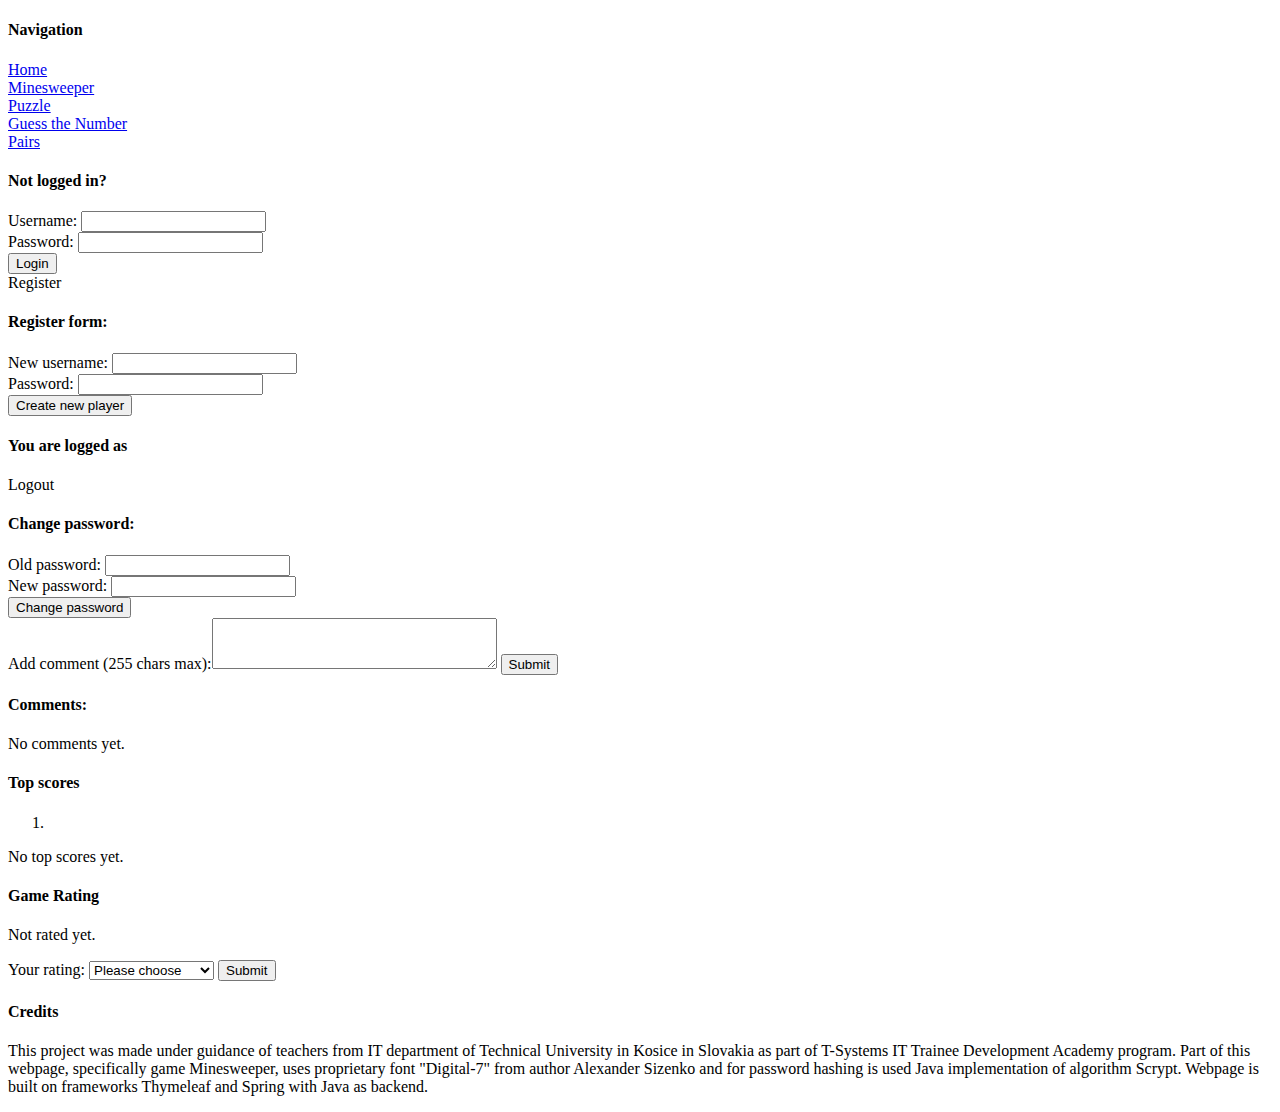
==== src/main/resources/templates/fragments.html @ 776a3e2a "Changed heading of footer." ====
<!DOCTYPE html>
<html xmlns:th="http://www.thymeleaf.org" lang="en">
<head>
<title>Fragments for gamestudio</title>
<meta http-equiv="Content-Type" content="text/html; charset=UTF-8" />
</head>
<body>
	<nav th:fragment="navigation (game)">
		<div id="navigation">
			<h4>Navigation</h4>
			<span><a href="/">Home</a><br /></span> <span
				th:if="${game} != 'minesweeper'"><a href="/minesweeper">Minesweeper</a><br /></span>
			<span th:if="${game} != 'puzzle'"><a href="/puzzle">Puzzle</a><br /></span>
			<span th:if="${game} != 'guessthenumber'"><a
				href="/guessthenumber">Guess the Number</a><br /></span> <span
				th:if="${game} != 'pairs'"><a href="/pairs">Pairs</a></span>
		</div>
	</nav>
	<aside th:fragment="login-side (origin)">
		<div th:if="not ${@mainController.logged}">
			<h4 id="login-question">Not logged in?</h4>
			<form action="/login" method="post">
				<input type="hidden" name="origin" th:value="${origin}" />
				<div>
					<div class="float-right float-element">
						<label>Username: <input type="text" name="name" /></label>
					</div>
					<div class="float-right float-element">
						<label>Password: <input type="password" name="passwd" /></label>
					</div>
				</div>
				<div>
					<div class="float-button">
						<button type="submit">Login</button>
					</div>
					<div class="float-button" id="register-button">
						<a th:href="@{'/registerform?origin=' + ${origin}}"
							class="anchor-button">Register</a>
					</div>
				</div>
			</form>
			<div th:if="${@mainController.registerFormVisible}">
				<h4 id="regform-heading">Register form:</h4>
				<form action="/registernewplayer" method="post">
					<input type="hidden" name="origin" th:value="${origin}" />
					<div>
						<div class="float-right float-element" id="register-top">
							<label>New username: <input type="text" name="name" />
							</label>
						</div>
						<div class="float-right float-element">
							<label>Password: <input type="password" name="passwd" />
							</label>
						</div>
					</div>
					<div id="create-button" class="float-right">
						<button type="submit">Create new player</button>
					</div>
				</form>
			</div>
		</div>
		<div th:unless="not ${@mainController.logged}">
			<div>
				<h4 id="logged-player">
					You are logged as <span
						th:text="${@mainController.loggedPlayer.name} + '.'"></span>
				</h4>
				<a th:href="@{'/logout?origin=' + ${origin}}"
					class="anchor-button float-right">Logout</a>
				<h4 id="changepwd-heading">Change password:</h4>
				<form action="/changepwd" method="post">
					<input type="hidden" name="origin" th:value="${origin}" />
					<div>
						<div class="float-right float-element">
							<label>Old password: <input type="password" name="oldpwd" />
							</label>
						</div>
						<div class="float-right float-element">
							<label>New password: <input type="password" name="newpwd" />
							</label>
						</div>
					</div>
					<div id="change-button" class="float-right">
						<button type="submit">Change password</button>
					</div>
				</form>
			</div>
		</div>
	</aside>
	<div th:fragment="comments (game)">
		<div th:if="${@mainController.logged}">
			<form action="/addcomment" method="post">
				<input type="hidden" name="game" th:value="${game}" /> <label>Add
					comment (255 chars max):<textarea name="content" rows="3" cols="33"></textarea>
				</label>
				<button type=submit>Submit</button>
			</form>
		</div>
		<h4 id="comments-heading">Comments:</h4>
		<div th:if="not ${@mainController.getComments(game).empty}">
			<div class="comment"
				th:each="comment : ${@mainController.getComments(game)}">
				<div class="comment-content" th:text="${comment.content}"></div>
				<div class="comment-username" th:text="${comment.userName}"></div>
			</div>
		</div>
		<div th:unless="not ${@mainController.getComments(game).empty}">
			<p>No comments yet.</p>
		</div>
	</div>
	<aside th:fragment="score-side (game)">
		<h4>Top scores</h4>
		<div th:if="not ${@mainController.getScores(game).empty}">
			<ol>
				<li th:each="score : ${@mainController.getScores(game)}"><span
					th:text="${score.userName}"></span> <span th:text="${score.value}"></span></li>
			</ol>
		</div>
		<div th:unless="not ${@mainController.getScores(game).empty}">
			<p>No top scores yet.</p>
		</div>
		<h4>Game Rating</h4>
		<div th:if="${@mainController.getRating(game)} > 0">
			<p th:text="${@mainController.getRating(game)}"></p>
		</div>
		<div th:unless="${@mainController.getRating(game)} > 0">
			<p>Not rated yet.</p>
		</div>
		<div th:if="${@mainController.logged}">
			<form action="/setrating" method="post">
				<input type="hidden" name="game" th:value="${game}" /> <label>Your
					rating: <select name="rating">
						<option value="">Please choose</option>
						<option value="1">It's terrible</option>
						<option value="2">I don't like it</option>
						<option value="3">Can't decide</option>
						<option value="4">I like it</option>
						<option value="5">I like it very much</option>
				</select>
				</label>
				<button type=submit>Submit</button>
			</form>
		</div>
	</aside>
	<footer th:fragment="footer">
		<h4>Credits</h4>
		<p>This project was made under guidance of teachers from IT
			department of Technical University in Kosice in Slovakia as part of
			T-Systems IT Trainee Development Academy program. Part of this
			webpage, specifically game Minesweeper, uses proprietary font
			"Digital-7" from author Alexander Sizenko and for password hashing
			is used Java implementation of algorithm Scrypt. Webpage is built
			on frameworks Thymeleaf and Spring with Java as backend.</p>
	</footer>
</body>
</html>
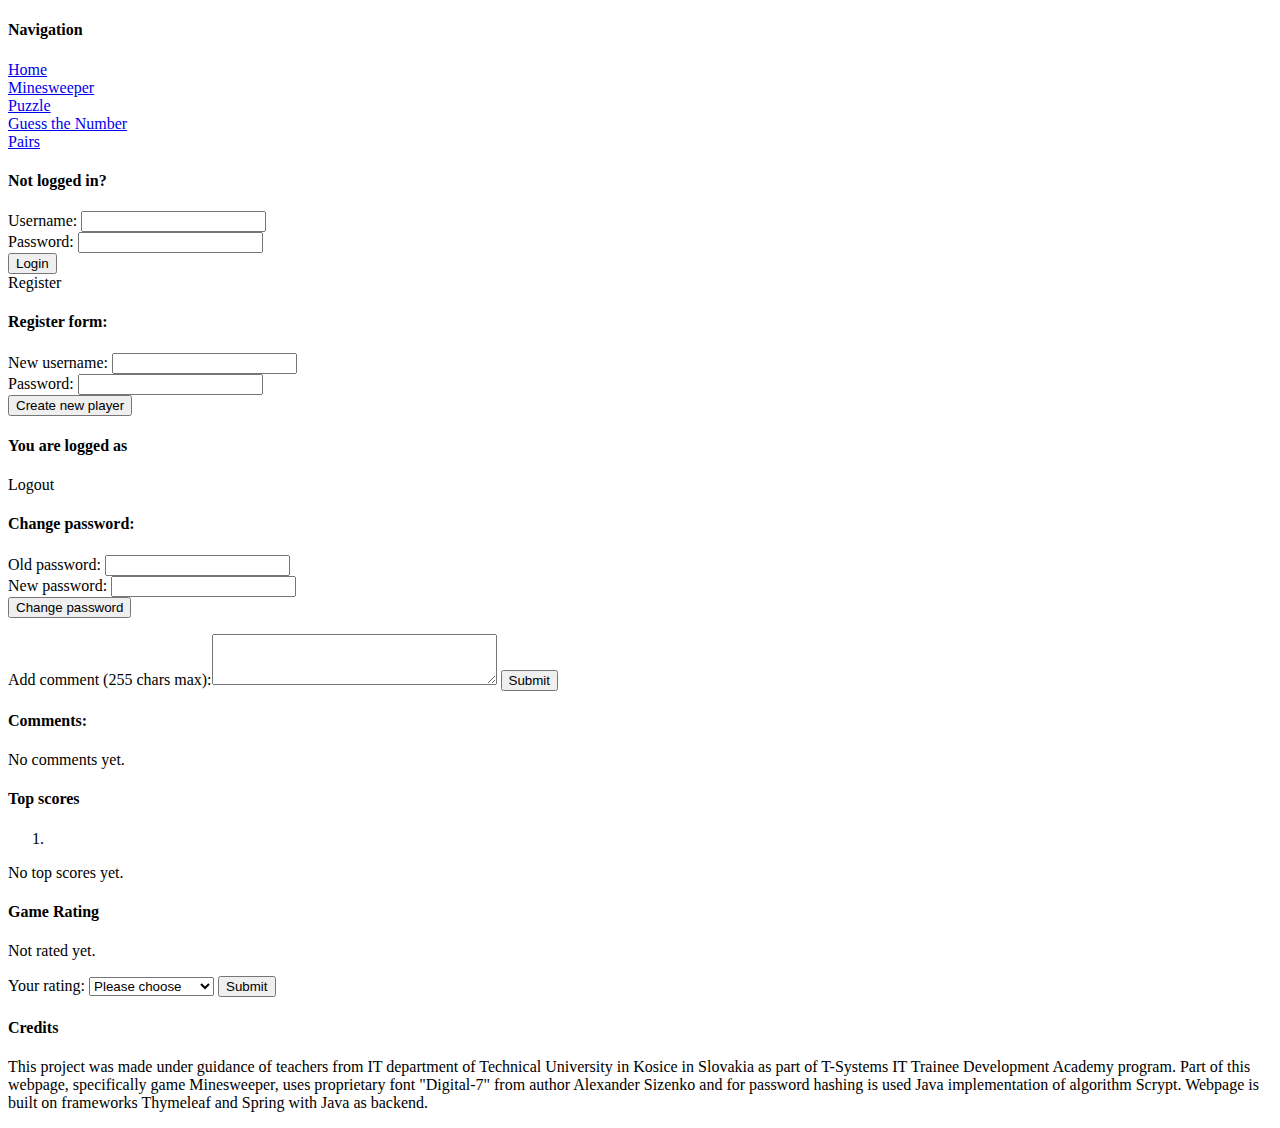
==== commit 23b88d2f: "Added messages to login and register forms, small fixes." ====
--- a/src/main/resources/templates/fragments.html
+++ b/src/main/resources/templates/fragments.html
@@ -86,6 +86,7 @@
 				</form>
 			</div>
 		</div>
+		<p id="message" th:text="${@mainController.message} != null ? ${@mainController.message} : ''"></p>
 	</aside>
 	<div th:fragment="comments (game)">
 		<div th:if="${@mainController.logged}">
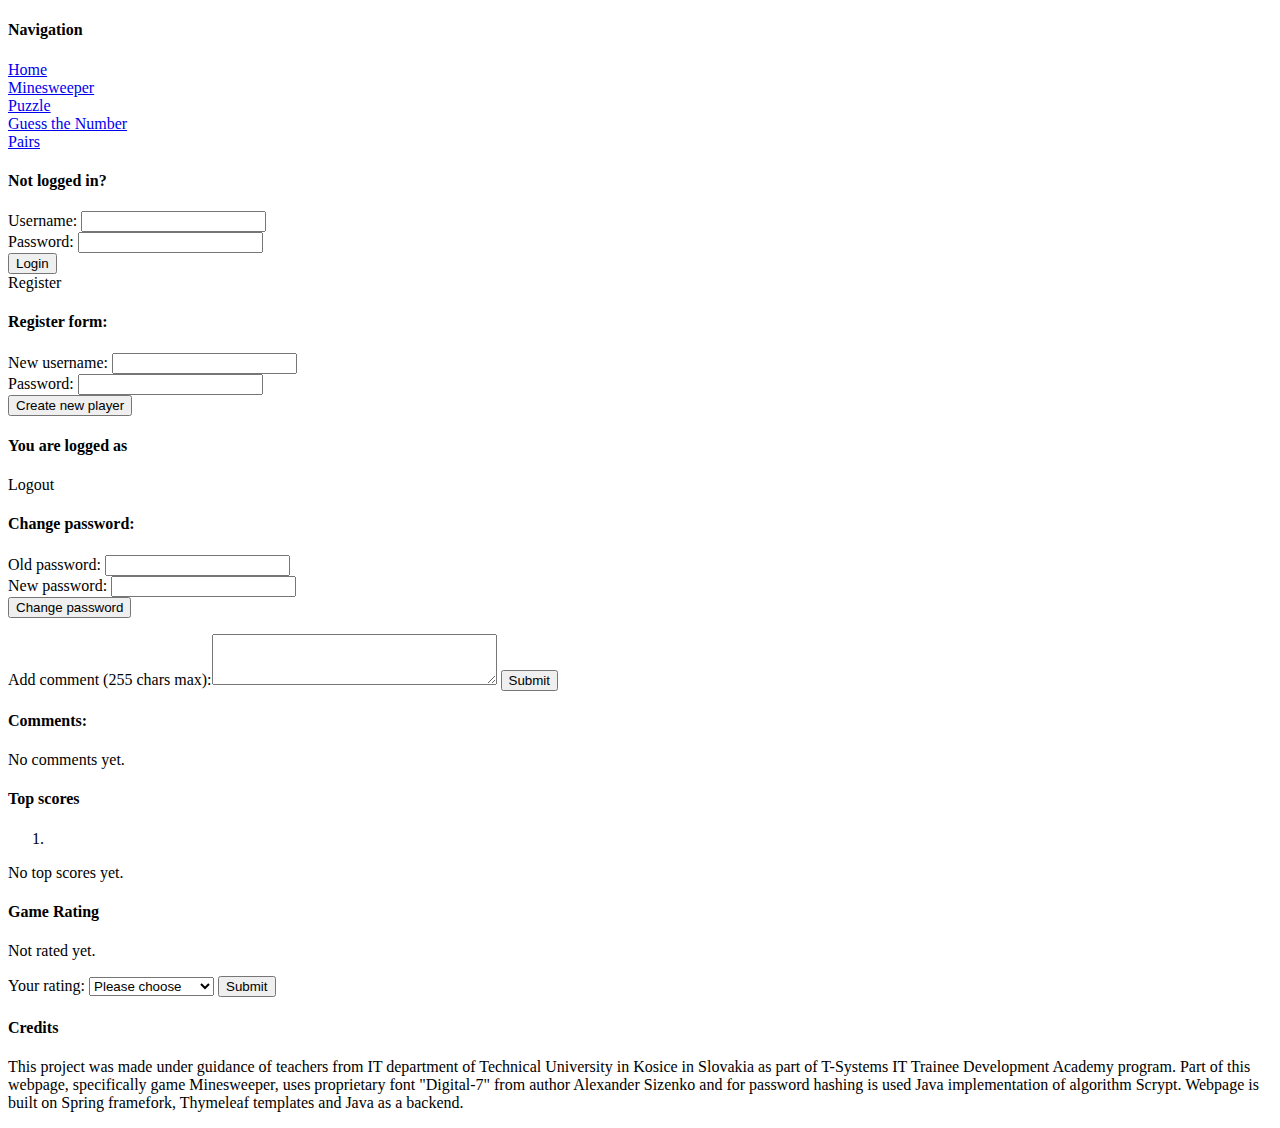
==== commit d6a05575: "Updated game Minesweeper, changed footer and buttons on all pages." ====
--- a/src/main/resources/templates/fragments.html
+++ b/src/main/resources/templates/fragments.html
@@ -31,11 +31,11 @@
 				</div>
 				<div>
 					<div class="float-button">
-						<button type="submit">Login</button>
+						<button type="submit" class="btn btn-primary">Login</button>
 					</div>
 					<div class="float-button" id="register-button">
 						<a th:href="@{'/registerform?origin=' + ${origin}}"
-							class="anchor-button">Register</a>
+							class="anchor-button btn btn-primary">Register</a>
 					</div>
 				</div>
 			</form>
@@ -54,7 +54,7 @@
 						</div>
 					</div>
 					<div id="create-button" class="float-right">
-						<button type="submit">Create new player</button>
+						<button type="submit" class="btn btn-primary">Create new player</button>
 					</div>
 				</form>
 			</div>
@@ -66,7 +66,7 @@
 						th:text="${@mainController.loggedPlayer.name} + '.'"></span>
 				</h4>
 				<a th:href="@{'/logout?origin=' + ${origin}}"
-					class="anchor-button float-right">Logout</a>
+					class="anchor-button btn btn-primary float-right">Logout</a>
 				<h4 id="changepwd-heading">Change password:</h4>
 				<form action="/changepwd" method="post">
 					<input type="hidden" name="origin" th:value="${origin}" />
@@ -81,12 +81,12 @@
 						</div>
 					</div>
 					<div id="change-button" class="float-right">
-						<button type="submit">Change password</button>
+						<button type="submit" class="btn btn-primary">Change password</button>
 					</div>
 				</form>
 			</div>
 		</div>
-		<p id="message" th:text="${@mainController.message} != null ? ${@mainController.message} : ''"></p>
+		<p id="message" th:text="${@mainController.message} ? ${@mainController.message} : ''"></p>
 	</aside>
 	<div th:fragment="comments (game)">
 		<div th:if="${@mainController.logged}">
@@ -94,7 +94,7 @@
 				<input type="hidden" name="game" th:value="${game}" /> <label>Add
 					comment (255 chars max):<textarea name="content" rows="3" cols="33"></textarea>
 				</label>
-				<button type=submit>Submit</button>
+				<button type=submit class="btn btn-primary">Submit</button>
 			</form>
 		</div>
 		<h4 id="comments-heading">Comments:</h4>
@@ -139,7 +139,7 @@
 						<option value="5">I like it very much</option>
 				</select>
 				</label>
-				<button type=submit>Submit</button>
+				<button type=submit class="btn btn-primary">Submit</button>
 			</form>
 		</div>
 	</aside>
@@ -151,7 +151,7 @@
 			webpage, specifically game Minesweeper, uses proprietary font
 			"Digital-7" from author Alexander Sizenko and for password hashing
 			is used Java implementation of algorithm Scrypt. Webpage is built
-			on frameworks Thymeleaf and Spring with Java as backend.</p>
+			on Spring framefork, Thymeleaf templates and Java as a backend.</p>
 	</footer>
 </body>
 </html>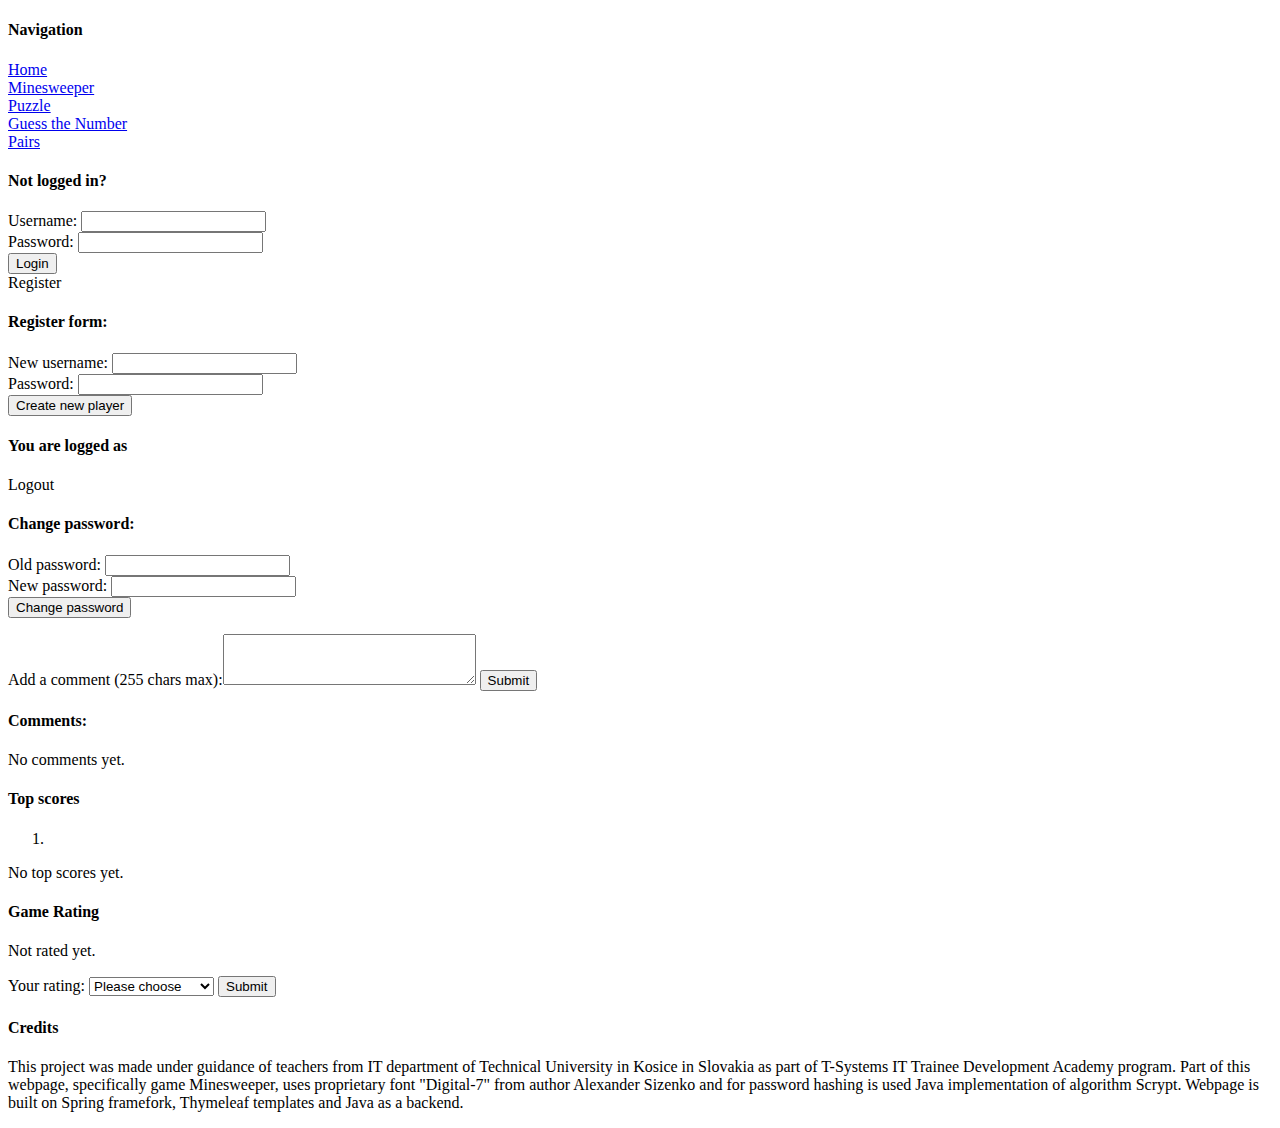
==== commit 070251b0: "Combined shared css styles, small visual fix to comments." ====
--- a/src/main/resources/templates/fragments.html
+++ b/src/main/resources/templates/fragments.html
@@ -91,8 +91,8 @@
 	<div th:fragment="comments (game)">
 		<div th:if="${@mainController.logged}">
 			<form action="/addcomment" method="post">
-				<input type="hidden" name="game" th:value="${game}" /> <label>Add
-					comment (255 chars max):<textarea name="content" rows="3" cols="33"></textarea>
+				<input type="hidden" name="game" th:value="${game}" /> <label id="add-comment">Add a 
+					comment (255 chars max):<textarea name="content" rows="3" cols="29"></textarea>
 				</label>
 				<button type=submit class="btn btn-primary">Submit</button>
 			</form>
@@ -102,6 +102,7 @@
 			<div class="comment"
 				th:each="comment : ${@mainController.getComments(game)}">
 				<div class="comment-content" th:text="${comment.content}"></div>
+				<div class="comment-time" th:text="${comment.time}"></div>
 				<div class="comment-username" th:text="${comment.userName}"></div>
 			</div>
 		</div>
